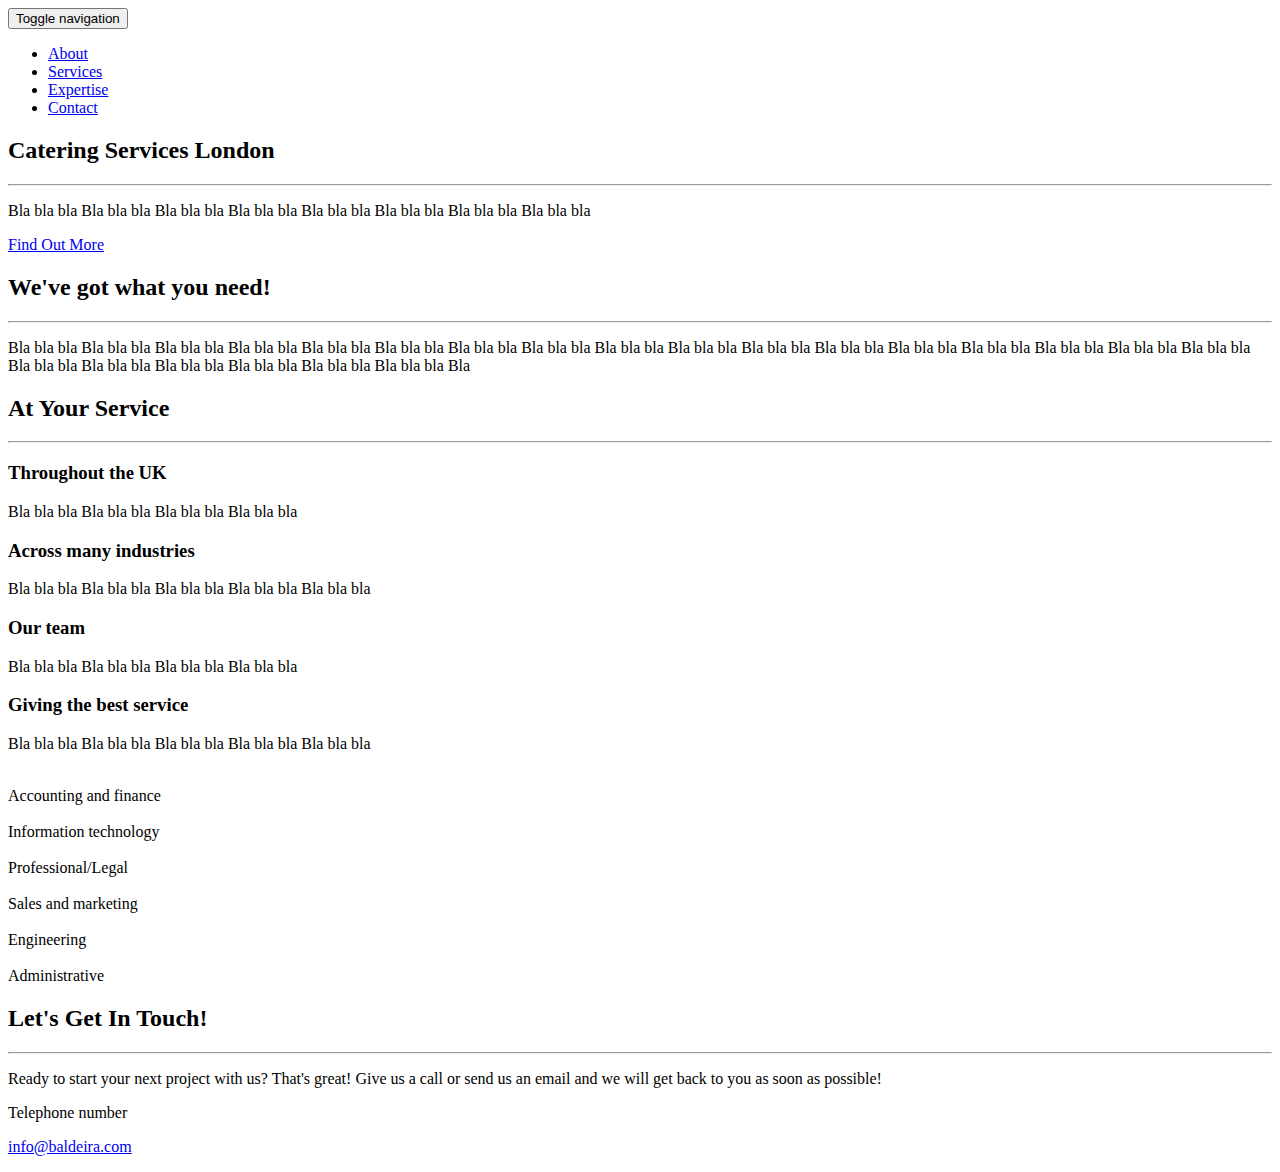
==== index.html @ 36721ba1 "Initial commit" ====
<!DOCTYPE html>
<html lang="en">

<head>

    <meta charset="utf-8">
    <meta http-equiv="X-UA-Compatible" content="IE=edge">
    <meta name="viewport" content="width=device-width, initial-scale=1">
    <meta name="description" content="">
    <meta name="author" content="">

    <title>@Website design unit - College of Central London</title>

        <!-- Bootstrap Core CSS -->
        <link rel="stylesheet" href="css/bootstrap.min.css" type="text/css">
        <!-- Custom Fonts -->
        <link href="http://fonts.googleapis.com/css?family=Open+Sans:300italic,400italic,600italic,700italic,800italic,400,300,600,700,800" rel="stylesheet" type="text/css">
        <link href="http://fonts.googleapis.com/css?family=Merriweather:400,300,300italic,400italic,700,700italic,900,900italic" rel="stylesheet" type="text/css">
        <link href="https://fonts.googleapis.com/css?family=Roboto" rel="stylesheet" type="text/css">
        <link rel="stylesheet" href="font-awesome/css/font-awesome.min.css" type="text/css">
        <!-- Plugin CSS -->
        <link rel="stylesheet" href="css/animate.min.css" type="text/css">
        <!-- Custom CSS -->
        <link rel="stylesheet" href="css/creative.css" type="text/css">
        <!-- HTML5 Shim and Respond.js IE8 support of HTML5 elements and media
        queries -->
        <!-- WARNING: Respond.js doesn't work if you view the page via file://
        -->
        <!--[if lt IE 9]>
            <script src="https://oss.maxcdn.com/libs/html5shiv/3.7.0/html5shiv.js"></script>
            <script src="https://oss.maxcdn.com/libs/respond.js/1.4.2/respond.min.js"></script>
        <![endif]-->
    </head><body id="page-top">
        <nav id="mainNav" class="navbar navbar-default navbar-fixed-top">
            <div class="container-fluid ">
                <!-- Brand and toggle get grouped for better mobile display -->
                <div class="navbar-header ">
                    <button type="button" class="navbar-toggle collapsed" data-toggle="collapse" data-target="#bs-example-navbar-collapse-1">
                        <span class="sr-only">Toggle navigation</span>
                        <span class="icon-bar"></span>
                        <span class="icon-bar"></span>
                        <span class="icon-bar"></span>
                    </button>
                    <a class="navbar-brand page-scroll " href="#page-top"> </a>
                </div>
                <!-- Collect the nav links, forms, and other content for toggling -->
                <div class="collapse navbar-collapse" id="bs-example-navbar-collapse-1">
                    <ul class="nav navbar-nav navbar-right">
                        <li>
                            <a class="page-scroll" href="#about">About</a>
                        </li>
                        <li>
                            <a class="page-scroll" href="#services">Services</a>
                        </li>
                        <li>
                            <a class="page-scroll" href="#portfolio">Expertise</a>
                        </li>
                        <li>
                            <a class="page-scroll" href="#contact">Contact</a>
                        </li>
                    </ul>
                </div>
                <!-- /.navbar-collapse -->
            </div>
            <!-- /.container-fluid -->
        </nav>
        <header>
            <!-- <div class="overlay"></div> -->
            <div class="header-content ">
                <div class="header-content-inner ">
                    <h2>Catering Services London</h2>
                    <hr>
                    <p>Bla bla bla Bla bla bla Bla bla bla Bla bla bla Bla bla bla Bla bla bla
                        Bla bla bla Bla bla bla</p>
                    <a href="#about" class="btn btn-primary btn-xl page-scroll">Find Out More</a>
                </div>
            </div>
        </header>
        <section class="bg-primary" id="about">
            <div class="container">
                <div class="row">
                    <div class="col-lg-8 col-lg-offset-2 text-center">
                        <h2 class="section-heading">We've got what you need!</h2>
                        <hr class="light">
                        <p class="text-faded">Bla bla bla Bla bla bla Bla bla bla Bla bla bla Bla bla bla Bla bla bla
                            Bla bla bla Bla bla bla Bla bla bla Bla bla bla Bla bla bla Bla bla bla
                            Bla bla bla Bla bla bla Bla bla bla Bla bla bla Bla bla bla Bla bla bla
                            Bla bla bla Bla bla bla Bla bla bla Bla bla bla Bla bla bla Bla</p>
                        <!--
                        <a href="#" class="btn btn-default btn-xl">Get Started!</a> -->
                    </div>
                </div>
            </div>
        </section>
        <section id="services">
            <div class="container">
                <div class="row">
                    <div class="col-lg-12 text-center">
                        <h2 class="section-heading">At Your Service</h2>
                        <hr class="primary">
                    </div>
                </div>
            </div>
            <div class="container">
                <div class="row">
                    <div class="col-lg-3 col-md-6 text-center">
                        <div class="service-box">
                            <i class="fa fa-4x fa-globe wow bounceIn text-primary"></i>
                            <h3>Throughout the UK</h3>
                            <p class="text-muted">Bla bla bla Bla bla bla Bla bla bla Bla bla bla</p>
                        </div>
                    </div>
                    <div class="col-lg-3 col-md-6 text-center">
                        <div class="service-box">
                            <i class="fa fa-4x fa-line-chart wow bounceIn text-primary" data-wow-delay=".1s"></i>
                            <h3>Across many industries</h3>
                            <p class="text-muted">Bla bla bla Bla bla bla Bla bla bla Bla bla bla Bla bla bla</p>
                        </div>
                    </div>
                    <div class="col-lg-3 col-md-6 text-center">
                        <div class="service-box">
                            <i class="fa fa-4x fa-newspaper-o wow bounceIn text-primary" data-wow-delay=".2s"></i>
                            <h3>Our team</h3>
                            <p class="text-muted">Bla bla bla Bla bla bla Bla bla bla Bla bla bla</p>
                        </div>
                    </div>
                    <div class="col-lg-3 col-md-6 text-center">
                        <div class="service-box">
                            <i class="fa fa-4x fa-group wow bounceIn text-primary" data-wow-delay=".3s"></i>
                            <h3>Giving the best service</h3>
                            <p class="text-muted">Bla bla bla Bla bla bla Bla bla bla Bla bla bla Bla bla bla</p>
                        </div>
                    </div>
                </div>
            </div>
        </section>
        <section class="no-padding" id="portfolio">
            <div class="container-fluid">
                <div class="row no-gutter">
                    <div class="col-lg-4 col-sm-6">
                        <a class="portfolio-box">
                        <img src="img/portfolio/1.jpg" class="img-responsive" alt="">
                        <div class="portfolio-box-caption">
                            <div class="portfolio-box-caption-content">
                                <div class="project-name">
                                    Accounting and finance
                                </div>
                            </div>
                        </div>
                    </a>
                    </div>
                    <div class="col-lg-4 col-sm-6">
                        <a class="portfolio-box">
                        <img src="img/portfolio/2.jpg" class="img-responsive" alt="">
                        <div class="portfolio-box-caption">
                            <div class="portfolio-box-caption-content">
                                <!-- <div class="project-category text-faded">
                                    Category
                                </div> -->
                                <div class="project-name">
                                    Information technology
                                </div>
                            </div>
                        </div>
                    </a>
                    </div>
                    <div class="col-lg-4 col-sm-6">
                        <a class="portfolio-box">
                        <img src="img/portfolio/3.jpg" class="img-responsive" alt="">
                        <div class="portfolio-box-caption">
                            <div class="portfolio-box-caption-content">
                                <!-- <div class="project-category text-faded">
                                    Category
                                </div> -->
                                <div class="project-name">
                                    Professional/Legal
                                </div>
                            </div>
                        </div>
                    </a>
                    </div>
                    <div class="col-lg-4 col-sm-6">
                        <a class="portfolio-box">
                        <img src="img/portfolio/4.jpg" class="img-responsive" alt="">
                        <div class="portfolio-box-caption">
                            <div class="portfolio-box-caption-content">
                                <!-- <div class="project-category text-faded">
                                    Category
                                </div> -->
                                <div class="project-name">
                                    Sales and marketing
                                </div>
                            </div>
                        </div>
                    </a>
                    </div>
                    <div class="col-lg-4 col-sm-6">
                        <a class="portfolio-box">
                        <img src="img/portfolio/5.jpg" class="img-responsive" alt="">
                        <div class="portfolio-box-caption">
                            <div class="portfolio-box-caption-content">
                                <!-- <div class="project-category text-faded">
                                    Category
                                </div> -->
                                <div class="project-name">
                                    Engineering
                                </div>
                            </div>
                        </div>
                    </a>
                    </div>
                    <div class="col-lg-4 col-sm-6">
                        <a class="portfolio-box">
                        <img src="img/portfolio/6.jpg" class="img-responsive" alt="">
                        <div class="portfolio-box-caption">
                            <div class="portfolio-box-caption-content">
                                <!-- <div class="project-category text-faded">
                                    Category
                                </div> -->
                                <div class="project-name">
                                    Administrative
                                </div>
                            </div>
                        </div>
                    </a>
                    </div>
                </div>
            </div>
        </section>
        <section id="contact">
            <div class="container">
                <div class="row">
                    <div class="col-lg-8 col-lg-offset-2 text-center">
                        <h2 class="section-heading">Let's Get In Touch!</h2>
                        <hr class="primary">
                        <p>Ready to start your next project with us? That's great! Give us a call
                            or send us an email and we will get back to you as soon as possible!</p>
                    </div>
                    <div class="col-lg-4 col-lg-offset-2 text-center">
                        <i class="fa fa-phone fa-3x wow bounceIn"></i>
                        <p>Telephone number</p>
                    </div>
                    <div class="col-lg-4 text-center">
                        <i class="fa fa-envelope-o fa-3x wow bounceIn" data-wow-delay=".1s"></i>
                        <p>
                            <a href="mailto:your-email@your-domain.com">info@baldeira.com</a>
                        </p>
                    </div>
                </div>
            </div>
        </section><div class="section"> <div class="container"> <div class="row text-center"> <div class="col-xs-3 text-center"> <a><i class="fa fa-5x fa-fw fa-instagram"></i></a> </div><div class="col-xs-3"> <a><i class="fa fa-5x fa-fw fa-twitter"></i></a> </div><div class="col-xs-3"> <a><i class="fa fa-5x fa-fw fa-facebook"></i></a> </div><div class="col-xs-3 text-center"> <a><i class="fa fa-5x fa-fw fa-github"></i></a> </div></div></div></div>
        <!-- jQuery -->
        <script src="js/jquery.js"></script>
        <!-- Bootstrap Core JavaScript -->
        <script src="js/bootstrap.min.js"></script>
        <!-- Plugin JavaScript -->
        <script src="js/jquery.easing.min.js"></script>
        <script src="js/jquery.fittext.js"></script>
        <script src="js/wow.min.js"></script>
        <!-- Custom Theme JavaScript -->
        <script src="js/creative.js"></script>


</body></html>
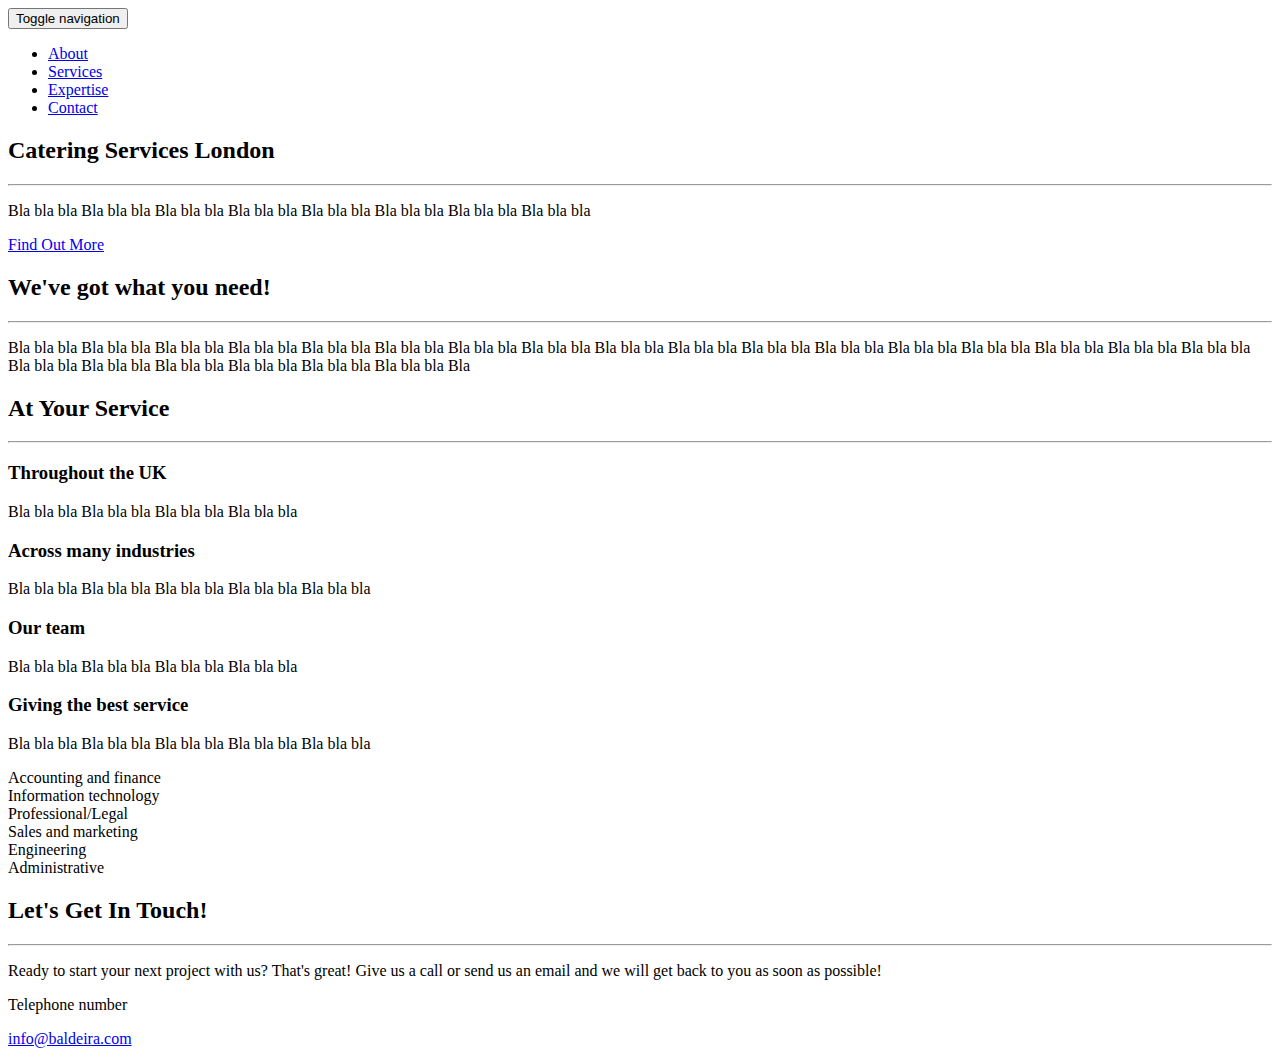
==== commit 504be941: "Initial commit" ====
--- a/index.html
+++ b/index.html
@@ -1,16 +1,10 @@
-<!DOCTYPE html>
-<html lang="en">
-
-<head>
-
-    <meta charset="utf-8">
-    <meta http-equiv="X-UA-Compatible" content="IE=edge">
-    <meta name="viewport" content="width=device-width, initial-scale=1">
-    <meta name="description" content="">
-    <meta name="author" content="">
-
-    <title>@Website design unit - College of Central London</title>
-
+<html><head>
+        <meta charset="utf-8">
+        <meta http-equiv="X-UA-Compatible" content="IE=edge">
+        <meta name="viewport" content="width=device-width, initial-scale=1">
+        <meta name="description" content="">
+        <meta name="author" content="">
+        <title></title>
         <!-- Bootstrap Core CSS -->
         <link rel="stylesheet" href="css/bootstrap.min.css" type="text/css">
         <!-- Custom Fonts -->
@@ -41,7 +35,7 @@
                         <span class="icon-bar"></span>
                         <span class="icon-bar"></span>
                     </button>
-                    <a class="navbar-brand page-scroll " href="#page-top"> </a>
+                    <a class="navbar-brand page-scroll " href="#@Unit 14 Website Design / College of Central London"> </a>
                 </div>
                 <!-- Collect the nav links, forms, and other content for toggling -->
                 <div class="collapse navbar-collapse" id="bs-example-navbar-collapse-1">
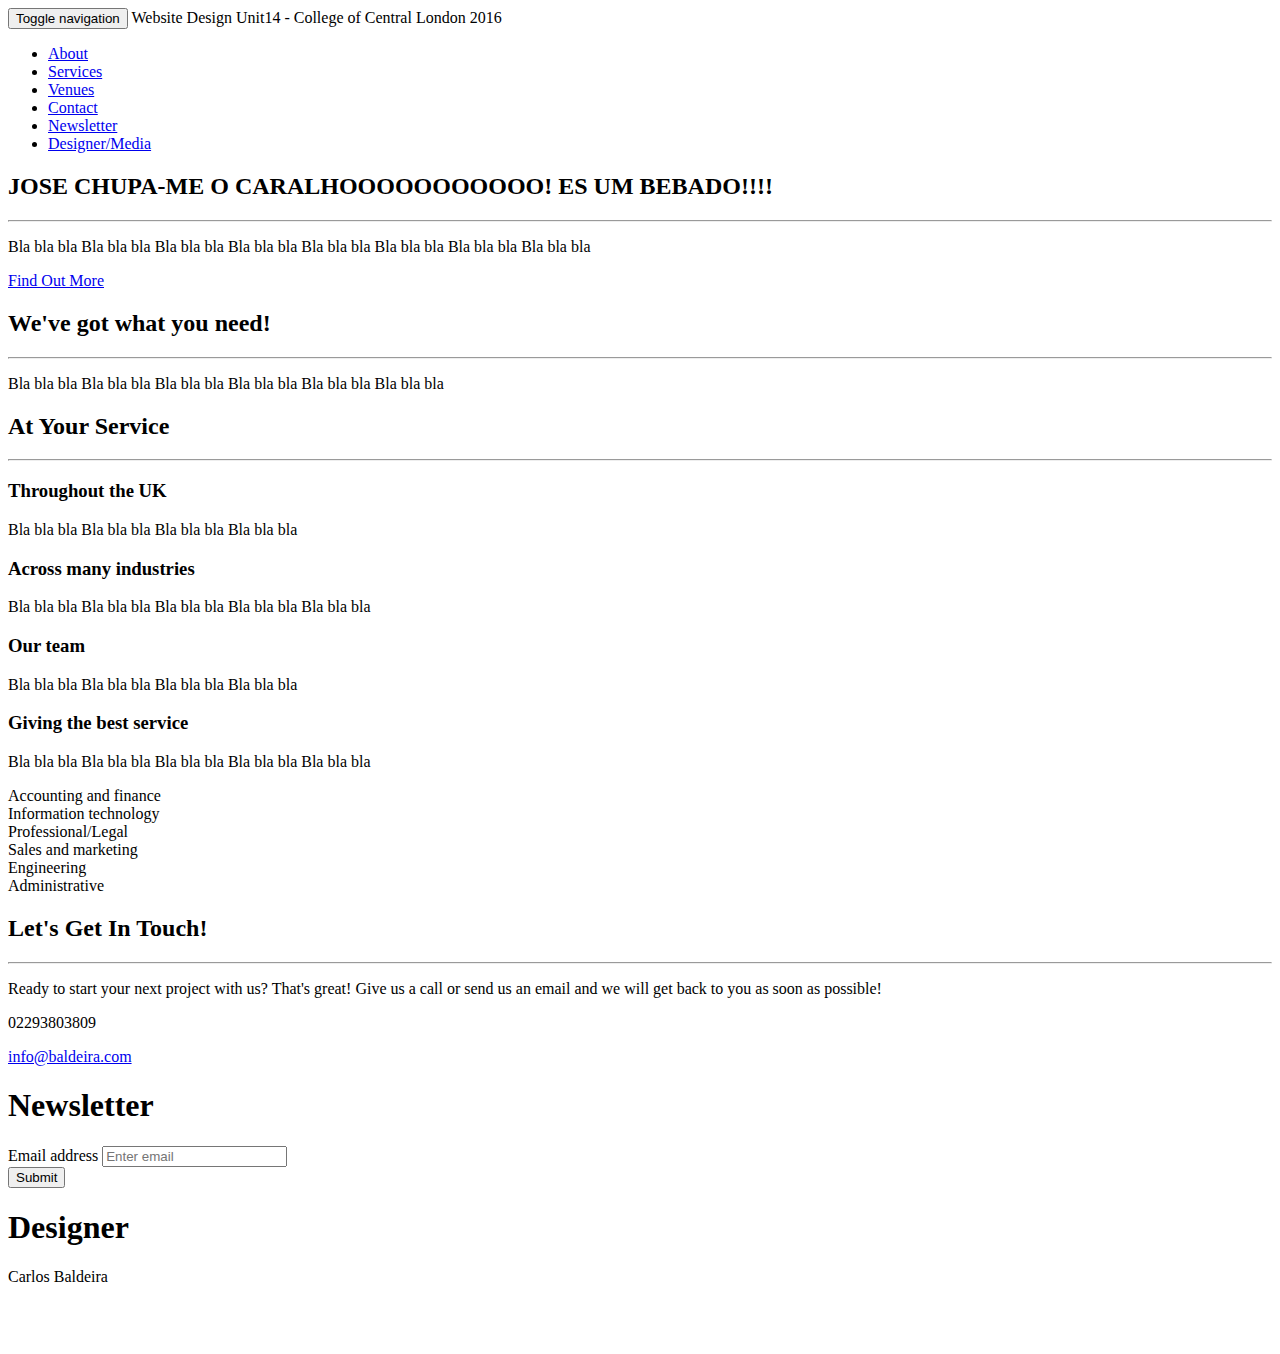
==== commit 3e84d36b: "Initial commit" ====
--- a/index.html
+++ b/index.html
@@ -35,7 +35,7 @@
                         <span class="icon-bar"></span>
                         <span class="icon-bar"></span>
                     </button>
-                    <a class="navbar-brand page-scroll " href="#@Unit 14 Website Design / College of Central London"> </a>
+                    <a class="navbar-brand" contenteditable="true"><span>Website Design Unit14 - College of Central London 2016</span></a>
                 </div>
                 <!-- Collect the nav links, forms, and other content for toggling -->
                 <div class="collapse navbar-collapse" id="bs-example-navbar-collapse-1">
@@ -47,10 +47,16 @@
                             <a class="page-scroll" href="#services">Services</a>
                         </li>
                         <li>
-                            <a class="page-scroll" href="#portfolio">Expertise</a>
+                            <a class="page-scroll" href="#portfolio">Venues</a>
                         </li>
                         <li>
                             <a class="page-scroll" href="#contact">Contact</a>
+                        </li>
+                        <li>
+                            <a class="page-scroll" href="#newsletter">Newsletter</a>
+                        </li>
+                        <li>
+                            <a class="page-scroll" href="#designer">Designer/Media</a>
                         </li>
                     </ul>
                 </div>
@@ -62,7 +68,7 @@
             <!-- <div class="overlay"></div> -->
             <div class="header-content ">
                 <div class="header-content-inner ">
-                    <h2>Catering Services London</h2>
+                    <h2>JOSE CHUPA-ME O CARALHOOOOOOOOOOO! ES UM BEBADO!!!!</h2>
                     <hr>
                     <p>Bla bla bla Bla bla bla Bla bla bla Bla bla bla Bla bla bla Bla bla bla
                         Bla bla bla Bla bla bla</p>
@@ -77,9 +83,7 @@
                         <h2 class="section-heading">We've got what you need!</h2>
                         <hr class="light">
                         <p class="text-faded">Bla bla bla Bla bla bla Bla bla bla Bla bla bla Bla bla bla Bla bla bla
-                            Bla bla bla Bla bla bla Bla bla bla Bla bla bla Bla bla bla Bla bla bla
-                            Bla bla bla Bla bla bla Bla bla bla Bla bla bla Bla bla bla Bla bla bla
-                            Bla bla bla Bla bla bla Bla bla bla Bla bla bla Bla bla bla Bla</p>
+                            </p>
                         <!--
                         <a href="#" class="btn btn-default btn-xl">Get Started!</a> -->
                     </div>
@@ -232,7 +236,7 @@
                     </div>
                     <div class="col-lg-4 col-lg-offset-2 text-center">
                         <i class="fa fa-phone fa-3x wow bounceIn"></i>
-                        <p>Telephone number</p>
+                        <p>02293803809</p>
                     </div>
                     <div class="col-lg-4 text-center">
                         <i class="fa fa-envelope-o fa-3x wow bounceIn" data-wow-delay=".1s"></i>
@@ -241,8 +245,65 @@
                         </p>
                     </div>
                 </div>
-            </div>
-        </section><div class="section"> <div class="container"> <div class="row text-center"> <div class="col-xs-3 text-center"> <a><i class="fa fa-5x fa-fw fa-instagram"></i></a> </div><div class="col-xs-3"> <a><i class="fa fa-5x fa-fw fa-twitter"></i></a> </div><div class="col-xs-3"> <a><i class="fa fa-5x fa-fw fa-facebook"></i></a> </div><div class="col-xs-3 text-center"> <a><i class="fa fa-5x fa-fw fa-github"></i></a> </div></div></div></div>
+              </div>
+            </div>
+          </div>
+        </div>
+      </section>
+      <section id="newsletter">
+          <div class="newsletter">
+              <div class="row">
+  <div class="section text-left">
+    <div class="container">
+      <div class="row">
+        <div class="col-md-12">
+          <h1 class="text-center">Newsletter&nbsp;</h1>
+          <form role="form">
+            <div class="form-group">
+              <label class="control-label" for="exampleInputEmail1">Email address</label>
+              <input class="form-control" id="exampleInputEmail1"
+              placeholder="Enter email" type="email">
+            </div>
+            <button type="submit" class="btn btn-danger btn-sm">Submit</button>
+          </form>
+          <footer class="section section-danger text-center">
+          </section>
+          <section id="designer">
+              <div class="designer">
+                  <div class="row">
+      <div class="section text-left">
+      <div class="container">
+        <div class="row">
+          <div class="col-sm-6">
+            <h1>Designer</h1>
+            <p class="lead">Carlos Baldeira&nbsp;</p>
+          </div>
+          <div class="col-sm-6">
+            <p class="text-info text-right">
+              <br>
+              <br>
+            </p>
+            <div class="row">
+              <div class="col-md-12 hidden-lg hidden-md hidden-sm text-left">
+                <a href="#"><i class="fa fa-3x fa-fw fa-instagram text-inverse"></i></a>
+                <a href="#"><i class="fa fa-3x fa-fw fa-facebook text-inverse"></i></a>
+                <a href="#"><i class="fa fa-3x fa-fw fa-cc-paypal text-inverse"></i></a>
+                <a href="#"><i class="fa fa-3x fa-fw fa-twitter text-inverse"></i></a>
+              </div>
+            </div>
+            <div class="row">
+              <div class="col-md-12 hidden-xs text-right">
+                <a href="https://www.instagram.com"><i class="fa fa-3x fa-fw fa-instagram text-inverse"></i></a>
+                <a href="https://www.facebook.com"><i class="fa fa-3x fa-fw fa-facebook text-inverse"></i></a>
+                <a href="https://www.paypal.com"><i class="fa fa-3x fa-fw fa-cc-paypal text-inverse"></i></a>
+                <a href="https://www.twitter.com"><i class="fa fa-3x fa-fw fa-twitter text-inverse"></i></a>
+              </div>
+            </div>
+          </div>
+        </div>
+      </div>
+    </footer>
+            </div>
         <!-- jQuery -->
         <script src="js/jquery.js"></script>
         <!-- Bootstrap Core JavaScript -->
@@ -254,5 +315,4 @@
         <!-- Custom Theme JavaScript -->
         <script src="js/creative.js"></script>
 
-
 </body></html>
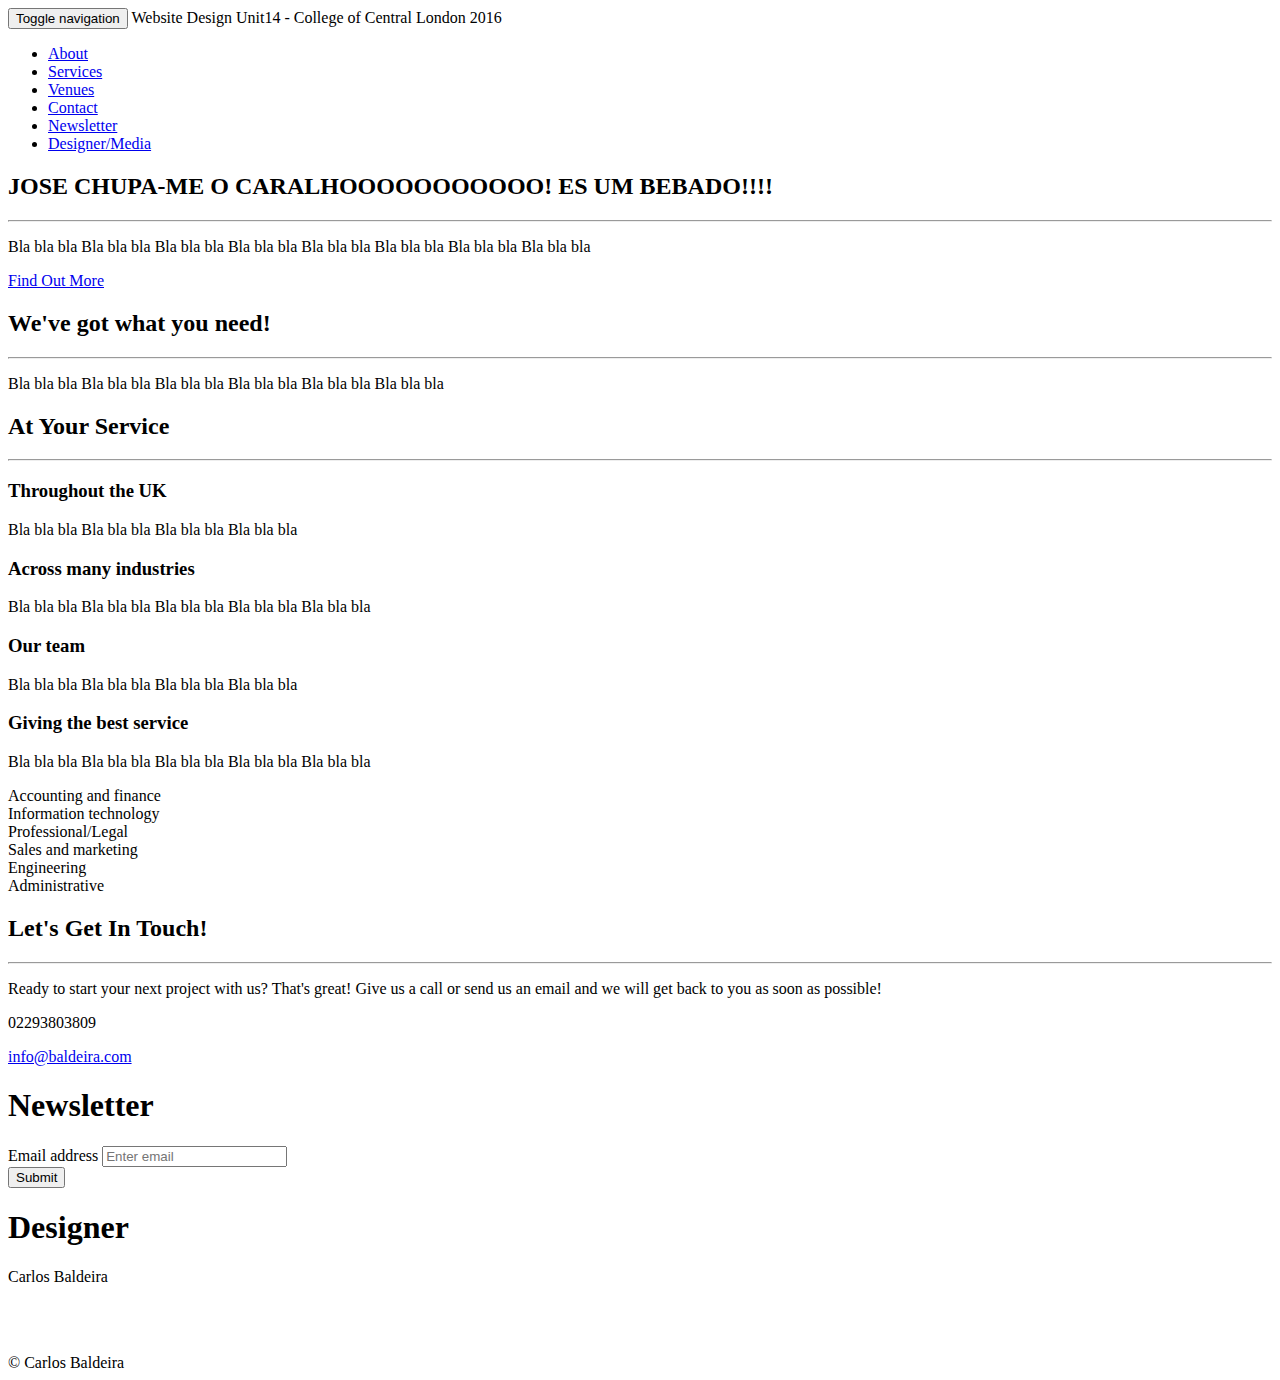
==== commit 4069414f: "Initial commit" ====
--- a/index.html
+++ b/index.html
@@ -302,7 +302,10 @@
           </div>
         </div>
       </div>
-    </footer>
+      <div class="row">
+<div class="section text-center">
+    <footer>&copy; Carlos Baldeira </footer>
+
             </div>
         <!-- jQuery -->
         <script src="js/jquery.js"></script>
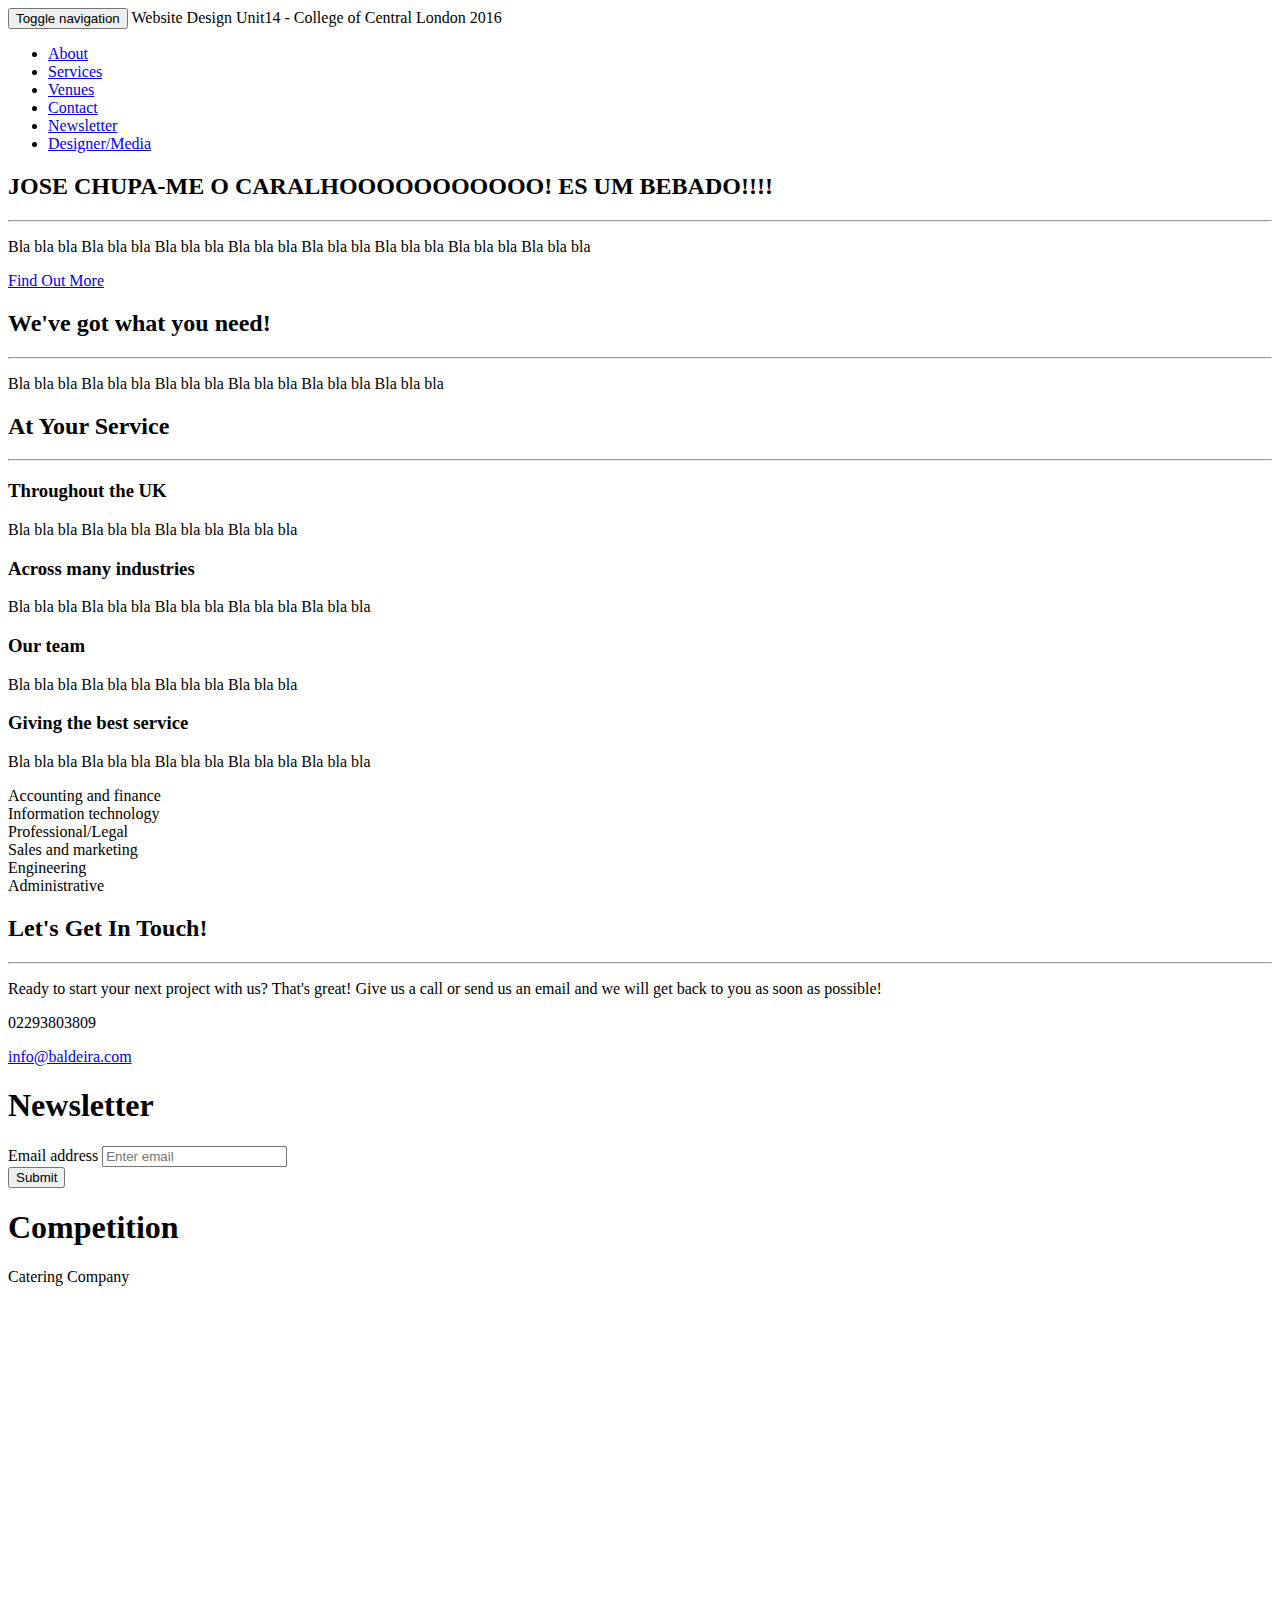
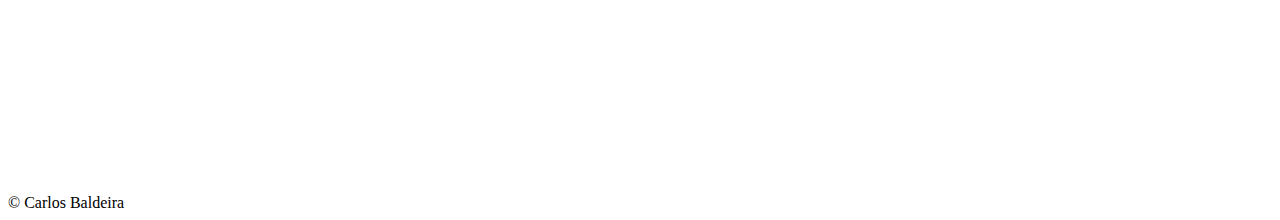
==== commit de94b216: "Initial commit" ====
--- a/index.html
+++ b/index.html
@@ -275,8 +275,8 @@
       <div class="container">
         <div class="row">
           <div class="col-sm-6">
-            <h1>Designer</h1>
-            <p class="lead">Carlos Baldeira&nbsp;</p>
+            <h1>Competition</h1>
+            <p class="lead">Catering Company&nbsp;</p>
           </div>
           <div class="col-sm-6">
             <p class="text-info text-right">
@@ -301,11 +301,13 @@
             </div>
           </div>
         </div>
+        <div class="col-md-6 text-center">
+           <script src='https://maps.googleapis.com/maps/api/js?v=3.exp'></script><div style='overflow:hidden;height:440px;width:700px;'><div id='gmap_canvas' style='height:440px;width:500px;'></div><div><small><a href="http://embedgooglemaps.com">									embed google maps							</a></small></div><div><small><a href="http://www.proxysitereviews.com/instantproxies">instantproxies</a></small></div><style>#gmap_canvas img{max-width:none!important;background:none!important}</style></div><script type='text/javascript'>function init_map(){var myOptions = {zoom:10,center:new google.maps.LatLng(51.5073509,-0.12775829999998223),mapTypeId: google.maps.MapTypeId.ROADMAP};map = new google.maps.Map(document.getElementById('gmap_canvas'), myOptions);marker = new google.maps.Marker({map: map,position: new google.maps.LatLng(51.5073509,-0.12775829999998223)});infowindow = new google.maps.InfoWindow({content:'<strong>Title</strong><br>London, United Kingdom<br>'});google.maps.event.addListener(marker, 'click', function(){infowindow.open(map,marker);});infowindow.open(map,marker);}google.maps.event.addDomListener(window, 'load', init_map);</script>
+         </div>
       </div>
       <div class="row">
 <div class="section text-center">
     <footer>&copy; Carlos Baldeira </footer>
-
             </div>
         <!-- jQuery -->
         <script src="js/jquery.js"></script>
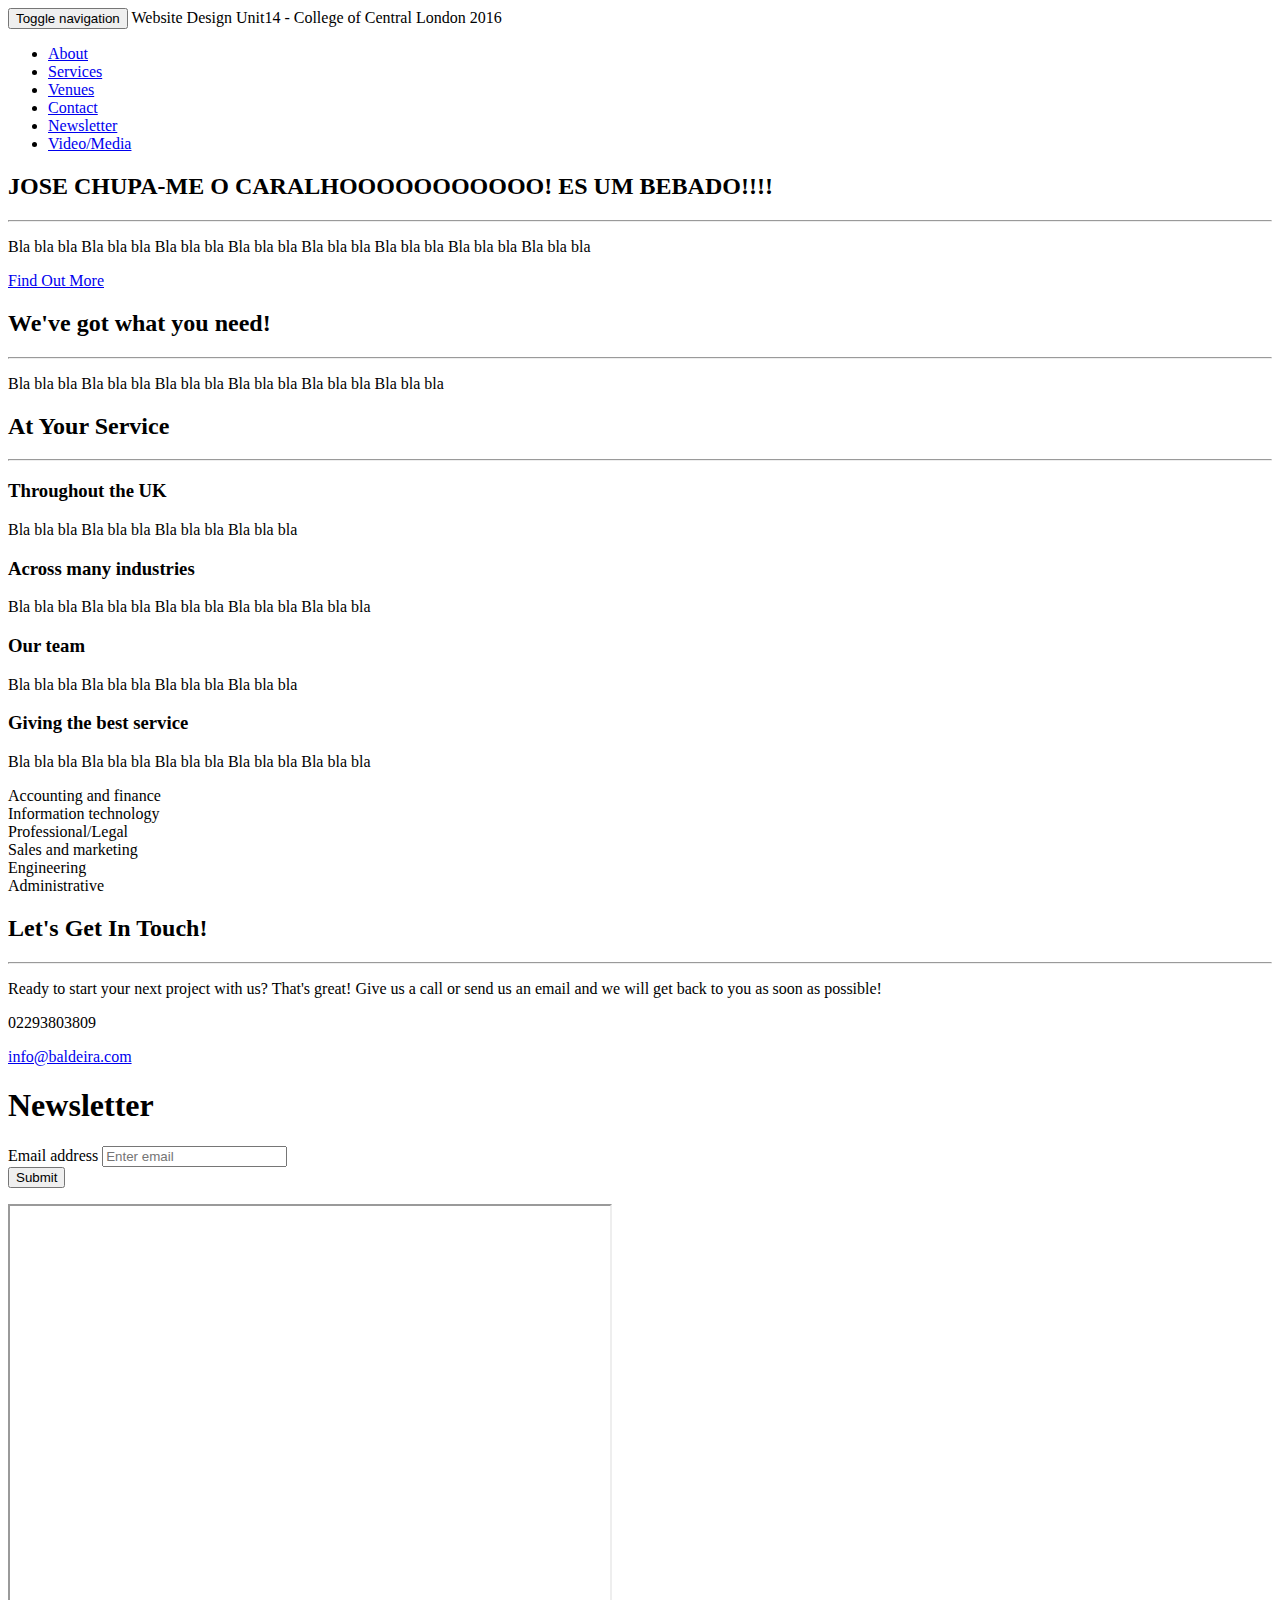
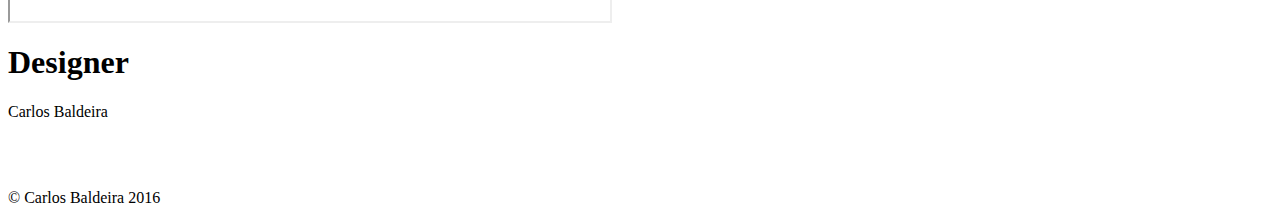
==== commit 72601fde: "Initial commit" ====
--- a/index.html
+++ b/index.html
@@ -56,7 +56,7 @@
                             <a class="page-scroll" href="#newsletter">Newsletter</a>
                         </li>
                         <li>
-                            <a class="page-scroll" href="#designer">Designer/Media</a>
+                            <a class="page-scroll" href="#designer">Video/Media</a>
                         </li>
                     </ul>
                 </div>
@@ -268,6 +268,10 @@
           </form>
           <footer class="section section-danger text-center">
           </section>
+          <div class="section text-center">
+          <iframe width="600px" height="415px"
+src="http://www.youtube.com/v/VGMkoH-BZWg&showsearch=0&rel=0&fs=1&autoplay=0&amp;ap=%2526fmt%3D18">
+</iframe>
           <section id="designer">
               <div class="designer">
                   <div class="row">
@@ -275,8 +279,8 @@
       <div class="container">
         <div class="row">
           <div class="col-sm-6">
-            <h1>Competition</h1>
-            <p class="lead">Catering Company&nbsp;</p>
+            <h1>Designer</h1>
+            <p class="lead">Carlos Baldeira&nbsp;</p>
           </div>
           <div class="col-sm-6">
             <p class="text-info text-right">
@@ -301,13 +305,10 @@
             </div>
           </div>
         </div>
-        <div class="col-md-6 text-center">
-           <script src='https://maps.googleapis.com/maps/api/js?v=3.exp'></script><div style='overflow:hidden;height:440px;width:700px;'><div id='gmap_canvas' style='height:440px;width:500px;'></div><div><small><a href="http://embedgooglemaps.com">									embed google maps							</a></small></div><div><small><a href="http://www.proxysitereviews.com/instantproxies">instantproxies</a></small></div><style>#gmap_canvas img{max-width:none!important;background:none!important}</style></div><script type='text/javascript'>function init_map(){var myOptions = {zoom:10,center:new google.maps.LatLng(51.5073509,-0.12775829999998223),mapTypeId: google.maps.MapTypeId.ROADMAP};map = new google.maps.Map(document.getElementById('gmap_canvas'), myOptions);marker = new google.maps.Marker({map: map,position: new google.maps.LatLng(51.5073509,-0.12775829999998223)});infowindow = new google.maps.InfoWindow({content:'<strong>Title</strong><br>London, United Kingdom<br>'});google.maps.event.addListener(marker, 'click', function(){infowindow.open(map,marker);});infowindow.open(map,marker);}google.maps.event.addDomListener(window, 'load', init_map);</script>
-         </div>
       </div>
       <div class="row">
 <div class="section text-center">
-    <footer>&copy; Carlos Baldeira </footer>
+    <footer>&copy; Carlos Baldeira 2016 </footer>
             </div>
         <!-- jQuery -->
         <script src="js/jquery.js"></script>
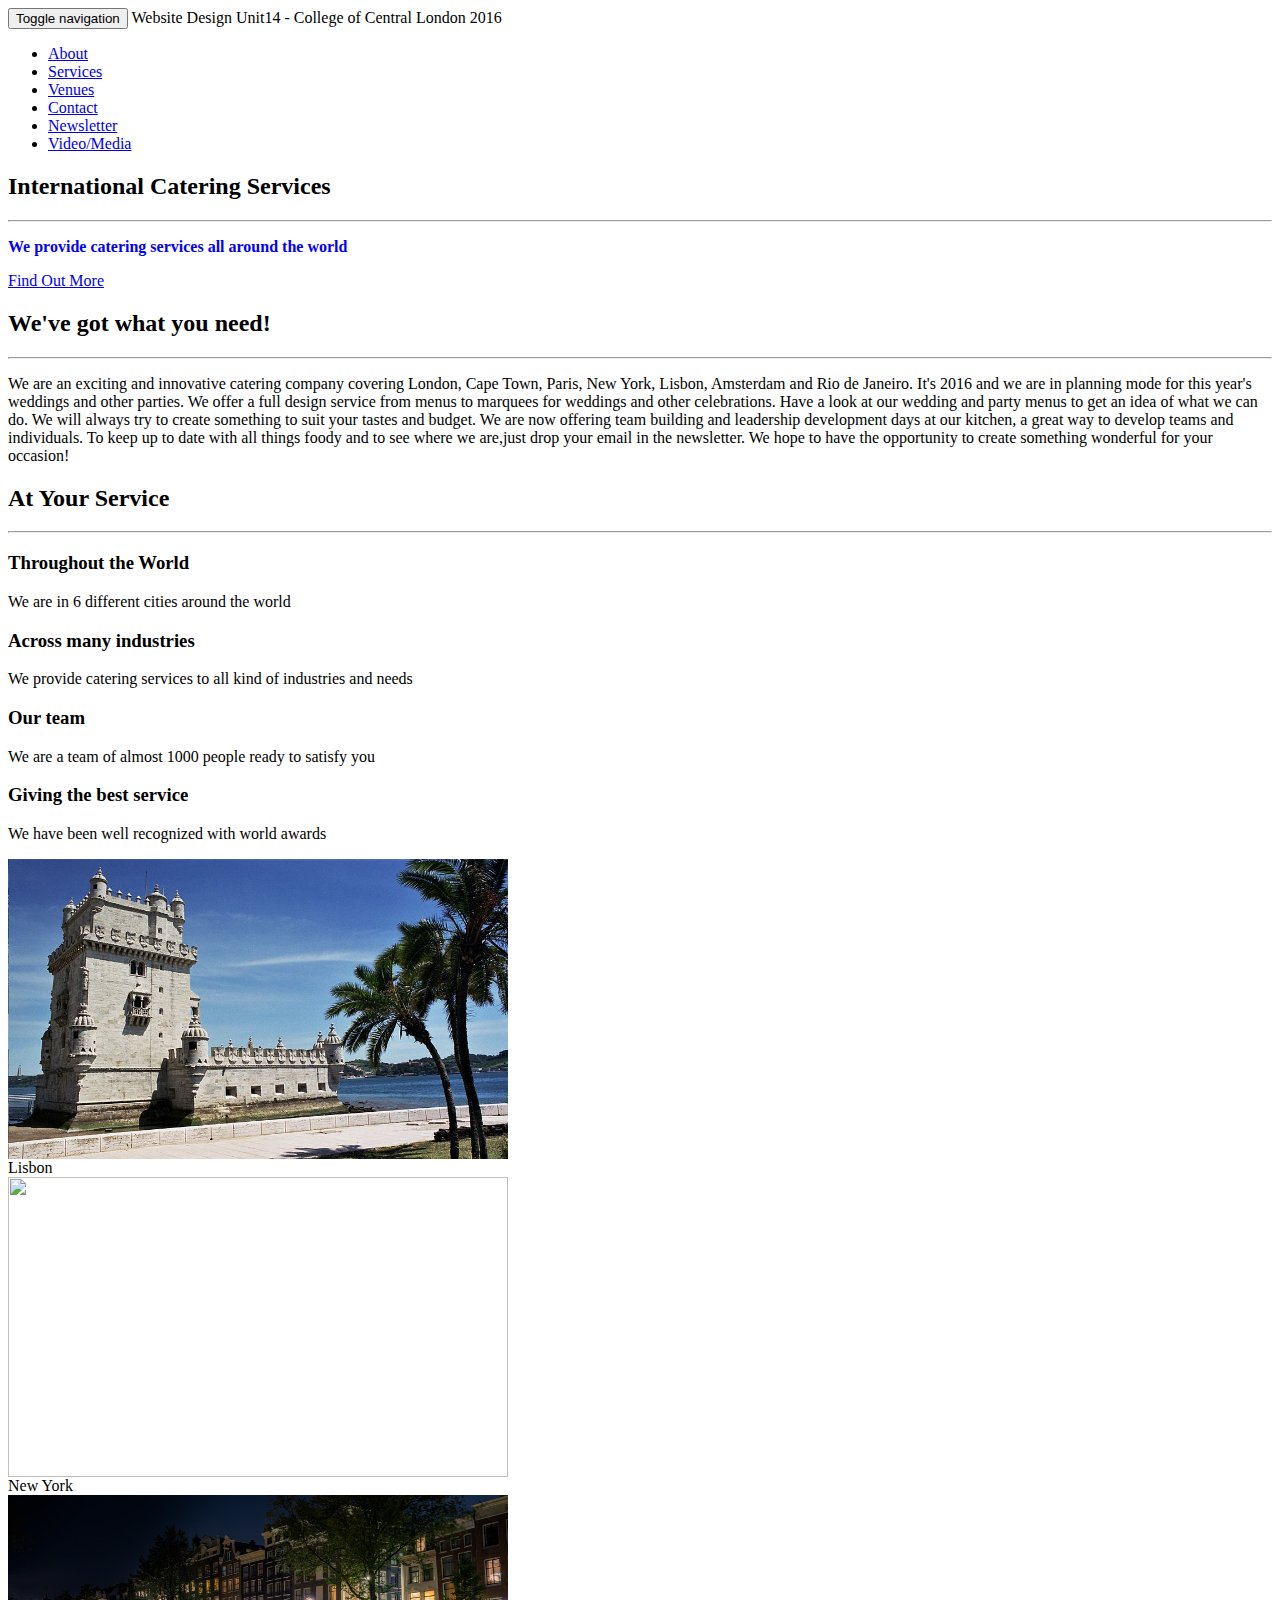
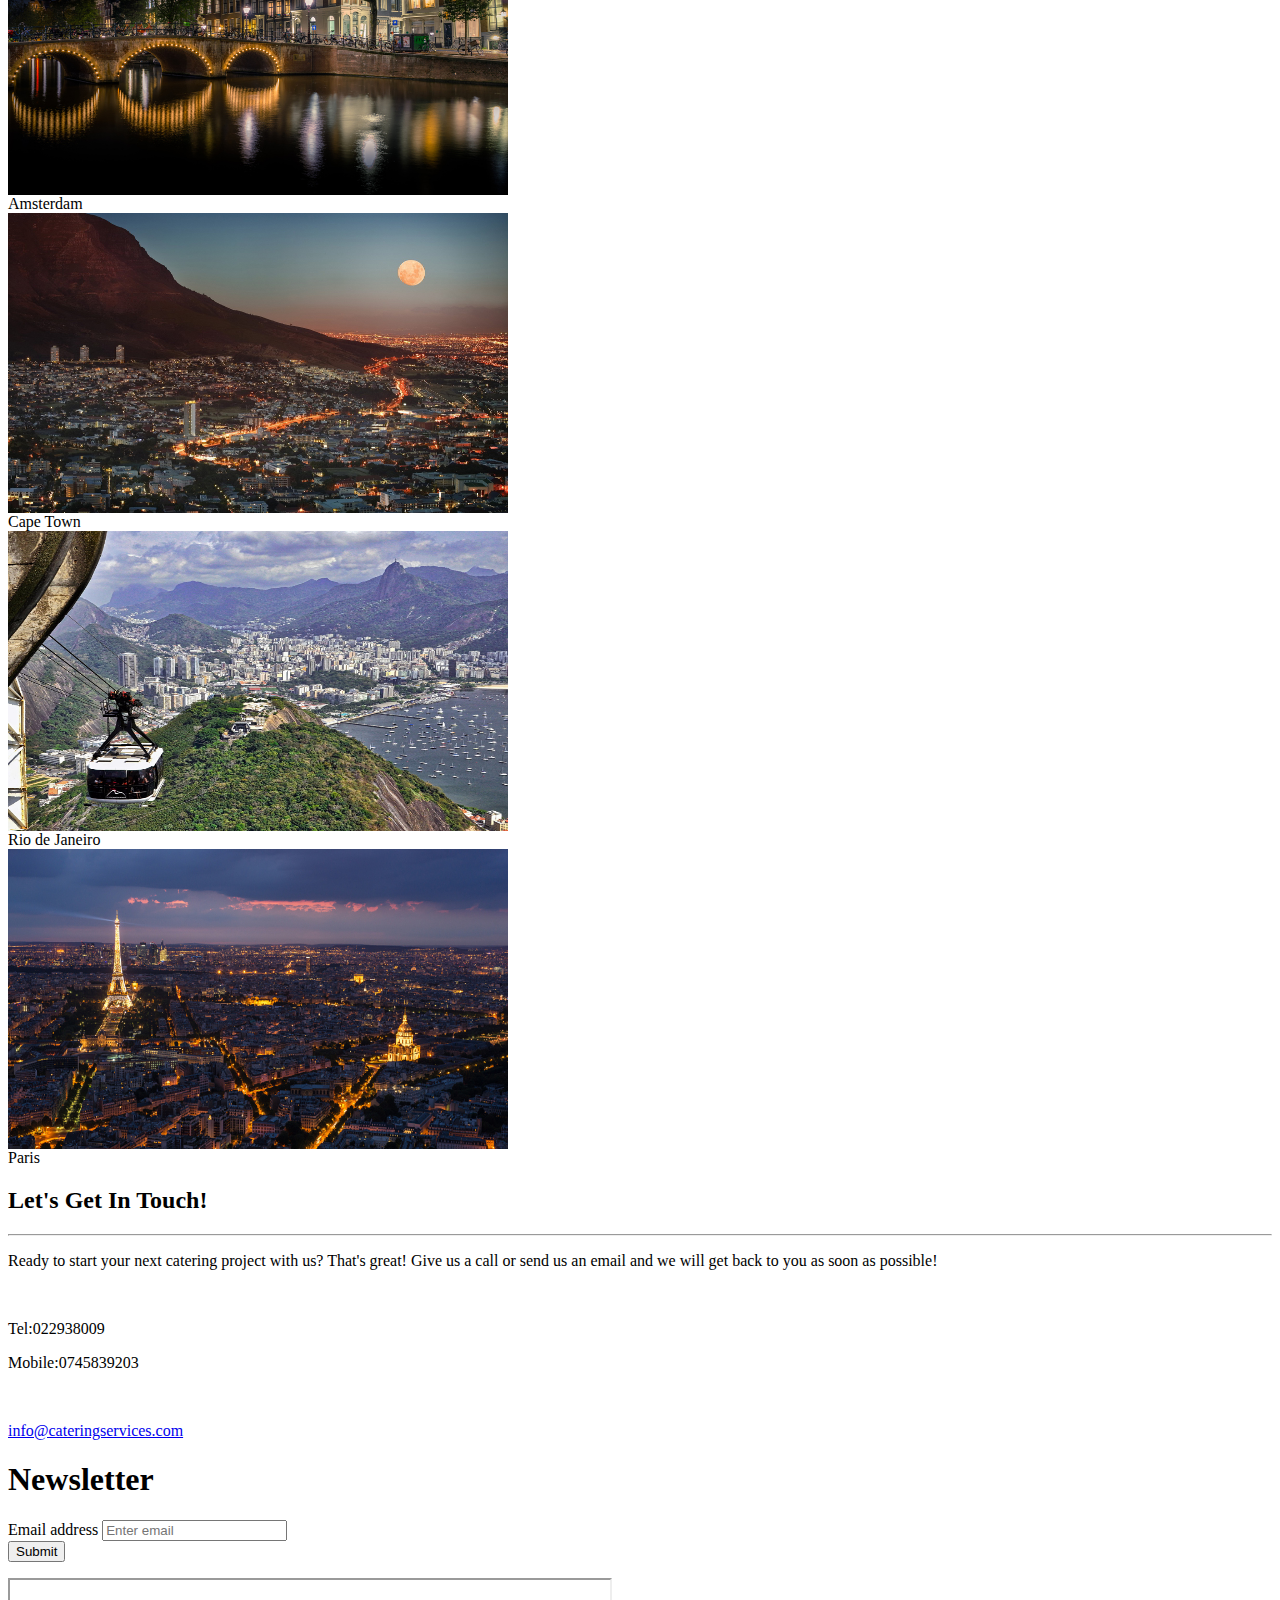
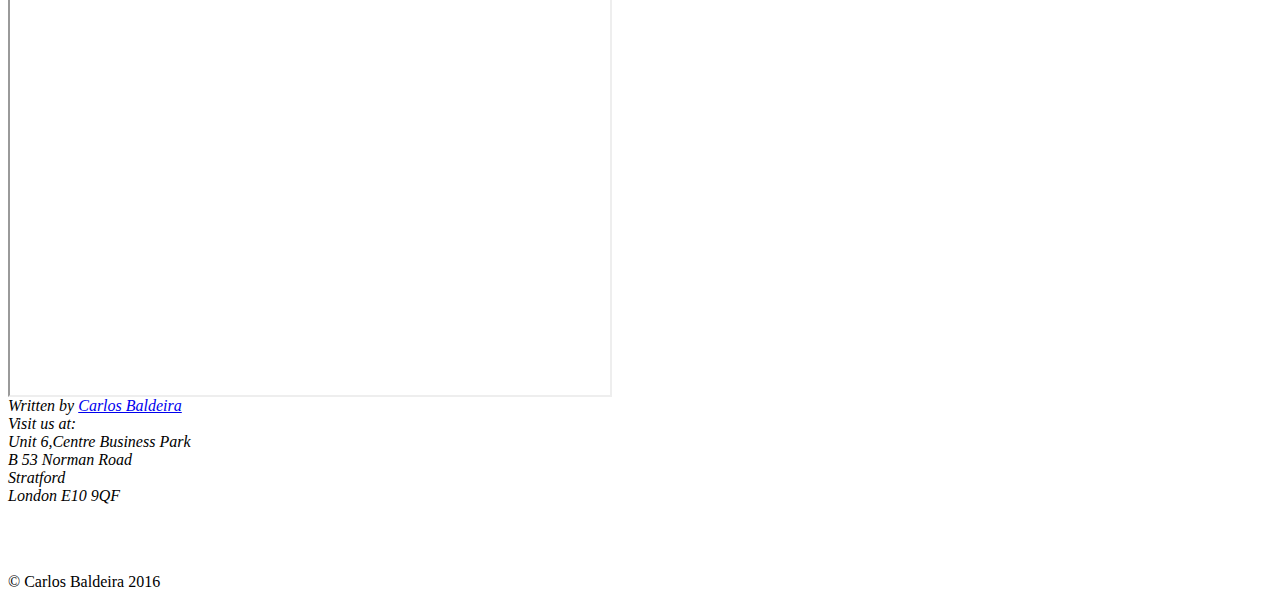
==== commit 2e9f1903: "Initial commit" ====
--- a/index.html
+++ b/index.html
@@ -68,10 +68,10 @@
             <!-- <div class="overlay"></div> -->
             <div class="header-content ">
                 <div class="header-content-inner ">
-                    <h2>JOSE CHUPA-ME O CARALHOOOOOOOOOOO! ES UM BEBADO!!!!</h2>
+                  <h2><strong>International Catering Services</strong></h2>
                     <hr>
-                    <p>Bla bla bla Bla bla bla Bla bla bla Bla bla bla Bla bla bla Bla bla bla
-                        Bla bla bla Bla bla bla</p>
+                        <div style="color:#0000FF">
+                <p><strong>We provide catering services all around the world</strong></p>
                     <a href="#about" class="btn btn-primary btn-xl page-scroll">Find Out More</a>
                 </div>
             </div>
@@ -82,8 +82,13 @@
                     <div class="col-lg-8 col-lg-offset-2 text-center">
                         <h2 class="section-heading">We've got what you need!</h2>
                         <hr class="light">
-                        <p class="text-faded">Bla bla bla Bla bla bla Bla bla bla Bla bla bla Bla bla bla Bla bla bla
-                            </p>
+                        <p class="text-faded">We are an exciting and innovative catering company covering London, Cape Town, Paris, New York, Lisbon, Amsterdam and Rio de Janeiro.
+                                              It's 2016 and we are in planning mode for this year's weddings and other parties.
+                                              We offer a full design service from menus to marquees for weddings and other celebrations.
+                                              Have a look at our wedding and party menus to get an idea of what we can do. We will always try to create something to suit your tastes and budget.
+                                              We are now offering team building and leadership development days at our kitchen, a great way to develop teams and individuals.
+                                              To keep up to date with all things foody and to see where we are,just drop your email in the newsletter.
+                                              We hope to have the opportunity to create something wonderful for your occasion!  </p>
                         <!--
                         <a href="#" class="btn btn-default btn-xl">Get Started!</a> -->
                     </div>
@@ -104,29 +109,29 @@
                     <div class="col-lg-3 col-md-6 text-center">
                         <div class="service-box">
                             <i class="fa fa-4x fa-globe wow bounceIn text-primary"></i>
-                            <h3>Throughout the UK</h3>
-                            <p class="text-muted">Bla bla bla Bla bla bla Bla bla bla Bla bla bla</p>
+                            <h3>Throughout the World</h3>
+                            <p class="text-muted">We are in 6 different cities around the world</p>
                         </div>
                     </div>
                     <div class="col-lg-3 col-md-6 text-center">
                         <div class="service-box">
                             <i class="fa fa-4x fa-line-chart wow bounceIn text-primary" data-wow-delay=".1s"></i>
                             <h3>Across many industries</h3>
-                            <p class="text-muted">Bla bla bla Bla bla bla Bla bla bla Bla bla bla Bla bla bla</p>
+                            <p class="text-muted">We provide catering services to all kind of industries and needs</p>
                         </div>
                     </div>
                     <div class="col-lg-3 col-md-6 text-center">
                         <div class="service-box">
                             <i class="fa fa-4x fa-newspaper-o wow bounceIn text-primary" data-wow-delay=".2s"></i>
                             <h3>Our team</h3>
-                            <p class="text-muted">Bla bla bla Bla bla bla Bla bla bla Bla bla bla</p>
+                            <p class="text-muted">We are a team of almost 1000 people ready to satisfy you </p>
                         </div>
                     </div>
                     <div class="col-lg-3 col-md-6 text-center">
                         <div class="service-box">
                             <i class="fa fa-4x fa-group wow bounceIn text-primary" data-wow-delay=".3s"></i>
                             <h3>Giving the best service</h3>
-                            <p class="text-muted">Bla bla bla Bla bla bla Bla bla bla Bla bla bla Bla bla bla</p>
+                            <p class="text-muted">We have been well recognized with world awards</p>
                         </div>
                     </div>
                 </div>
@@ -137,86 +142,87 @@
                 <div class="row no-gutter">
                     <div class="col-lg-4 col-sm-6">
                         <a class="portfolio-box">
-                        <img src="img/portfolio/1.jpg" class="img-responsive" alt="">
-                        <div class="portfolio-box-caption">
-                            <div class="portfolio-box-caption-content">
-                                <div class="project-name">
-                                    Accounting and finance
-                                </div>
-                            </div>
-                        </div>
-                    </a>
-                    </div>
-                    <div class="col-lg-4 col-sm-6">
-                        <a class="portfolio-box">
-                        <img src="img/portfolio/2.jpg" class="img-responsive" alt="">
-                        <div class="portfolio-box-caption">
-                            <div class="portfolio-box-caption-content">
-                                <!-- <div class="project-category text-faded">
-                                    Category
-                                </div> -->
-                                <div class="project-name">
-                                    Information technology
-                                </div>
-                            </div>
-                        </div>
-                    </a>
-                    </div>
-                    <div class="col-lg-4 col-sm-6">
-                        <a class="portfolio-box">
-                        <img src="img/portfolio/3.jpg" class="img-responsive" alt="">
-                        <div class="portfolio-box-caption">
-                            <div class="portfolio-box-caption-content">
-                                <!-- <div class="project-category text-faded">
-                                    Category
-                                </div> -->
-                                <div class="project-name">
-                                    Professional/Legal
-                                </div>
-                            </div>
-                        </div>
-                    </a>
-                    </div>
-                    <div class="col-lg-4 col-sm-6">
-                        <a class="portfolio-box">
-                        <img src="img/portfolio/4.jpg" class="img-responsive" alt="">
-                        <div class="portfolio-box-caption">
-                            <div class="portfolio-box-caption-content">
-                                <!-- <div class="project-category text-faded">
-                                    Category
-                                </div> -->
-                                <div class="project-name">
-                                    Sales and marketing
-                                </div>
-                            </div>
-                        </div>
-                    </a>
-                    </div>
-                    <div class="col-lg-4 col-sm-6">
-                        <a class="portfolio-box">
-                        <img src="img/portfolio/5.jpg" class="img-responsive" alt="">
-                        <div class="portfolio-box-caption">
-                            <div class="portfolio-box-caption-content">
-                                <!-- <div class="project-category text-faded">
-                                    Category
-                                </div> -->
-                                <div class="project-name">
-                                    Engineering
-                                </div>
-                            </div>
-                        </div>
-                    </a>
-                    </div>
-                    <div class="col-lg-4 col-sm-6">
-                        <a class="portfolio-box">
-                        <img src="img/portfolio/6.jpg" class="img-responsive" alt="">
-                        <div class="portfolio-box-caption">
-                            <div class="portfolio-box-caption-content">
-                                <!-- <div class="project-category text-faded">
-                                    Category
-                                </div> -->
-                                <div class="project-name">
-                                    Administrative
+                        <img src="img/portfolio/Lisbon.jpg" class="img-responsive" alt="" style="width:500px;height:300px;">
+                        <div class="portfolio-box-caption">
+                            <div class="portfolio-box-caption-content">
+                                <div class="project-name">
+                                    Lisbon
+                                </div>
+                            </div>
+                        </div>
+                    </a>
+                    </div>
+                    <div class="col-lg-4 col-sm-6">
+                        <a class="portfolio-box">
+                        <img src="img/portfolio/New York.jpg" class="img-responsive" alt="" style="width:500px;height:300px;">
+                        <div class="portfolio-box-caption">
+                            <div class="portfolio-box-caption-content">
+                                <!-- <div class="project-category text-faded">
+                                    Category
+                                </div> -->
+                                <div class="project-name">
+                                    New York
+                                </div>
+                            </div>
+                        </div>
+                    </a>
+                    </div>
+                    <div class="col-lg-4 col-sm-6">
+                        <a class="portfolio-box">
+                        <img src="img/portfolio/amsterdam.jpg" class="img-responsive" alt="" style="width:500px;height:300px;">
+                        <div class="portfolio-box-caption">
+                            <div class="portfolio-box-caption-content">
+                                <!-- <div class="project-category text-faded">
+                                    Category
+                                </div> -->
+                                <div class="project-name">
+                                    Amsterdam
+                                </div>
+                            </div>
+                        </div>
+                    </a>
+                    </div>
+                    <div class="col-lg-4 col-sm-6">
+                        <a class="portfolio-box">
+                        <img src="img/portfolio/capetown.jpg" class="img-responsive" alt="" style="width:500px;height:300px;">
+                        <div class="portfolio-box-caption">
+                            <div class="portfolio-box-caption-content">
+                                <!-- <div class="project-category text-faded">
+                                    Category
+                                </div> -->
+                                <div class="project-name">
+                                    Cape Town
+                                </div>
+                            </div>
+                        </div>
+                    </a>
+                    </div>
+                    <div class="col-lg-4 col-sm-6">
+                        <a class="portfolio-box">
+                        <img src="img/portfolio/RiodeJaneiro.jpg" class="img-responsive" alt="" style="width:500px;height:300px;" >
+                        <div class="portfolio-box-caption">
+                            <div class="portfolio-box-caption-content">
+                                <!-- <div class="project-category text-faded">
+                                    Category
+                                </div> -->
+                                <div class="project-name">
+                                    Rio de Janeiro
+                                </div>
+                            </div>
+                        </div>
+                    </a>
+                    </div>
+                    <div class="col-lg-4 col-sm-6">
+                        <a class="portfolio-box">
+                        <img src="img/portfolio/paris.jpg" class="img-responsive" alt="" style="width:500px;height:300px;">
+
+                        <div class="portfolio-box-caption">
+                            <div class="portfolio-box-caption-content">
+                                <!-- <div class="project-category text-faded">
+                                    Category
+                                </div> -->
+                                <div class="project-name">
+                                    Paris
                                 </div>
                             </div>
                         </div>
@@ -229,26 +235,21 @@
             <div class="container">
                 <div class="row">
                     <div class="col-lg-8 col-lg-offset-2 text-center">
-                        <h2 class="section-heading">Let's Get In Touch!</h2>
+                        <h2 class="section-heading">Let's Get In Touch!</h3>
                         <hr class="primary">
-                        <p>Ready to start your next project with us? That's great! Give us a call
+                        <p>Ready to start your next catering project with us? That's great! Give us a call
                             or send us an email and we will get back to you as soon as possible!</p>
                     </div>
                     <div class="col-lg-4 col-lg-offset-2 text-center">
-                        <i class="fa fa-phone fa-3x wow bounceIn"></i>
-                        <p>02293803809</p>
+                        <i class="fa fa-phone fa-3x wow bounceIn"></i><br>
+                        <p>Tel:022938009</p>
+                        <p>Mobile:0745839203</p><br>
                     </div>
                     <div class="col-lg-4 text-center">
                         <i class="fa fa-envelope-o fa-3x wow bounceIn" data-wow-delay=".1s"></i>
                         <p>
-                            <a href="mailto:your-email@your-domain.com">info@baldeira.com</a>
-                        </p>
-                    </div>
-                </div>
-              </div>
-            </div>
-          </div>
-        </div>
+                            <a href="mailto:your-email@your-domain.com">info@cateringservices.com</a>
+                    </div>
       </section>
       <section id="newsletter">
           <div class="newsletter">
@@ -268,6 +269,8 @@
           </form>
           <footer class="section section-danger text-center">
           </section>
+        </p>
+</section>
           <div class="section text-center">
           <iframe width="600px" height="415px"
 src="http://www.youtube.com/v/VGMkoH-BZWg&showsearch=0&rel=0&fs=1&autoplay=0&amp;ap=%2526fmt%3D18">
@@ -279,8 +282,14 @@
       <div class="container">
         <div class="row">
           <div class="col-sm-6">
-            <h1>Designer</h1>
-            <p class="lead">Carlos Baldeira&nbsp;</p>
+            <address>
+            Written by <a href="mailto:calinhosbaldeira@hotmail.com">Carlos Baldeira</a><br>
+            Visit us at:<br>
+            Unit 6,Centre Business Park<br>
+            B 53 Norman Road<br>
+            Stratford<br>
+            London E10 9QF
+            </address>
           </div>
           <div class="col-sm-6">
             <p class="text-info text-right">
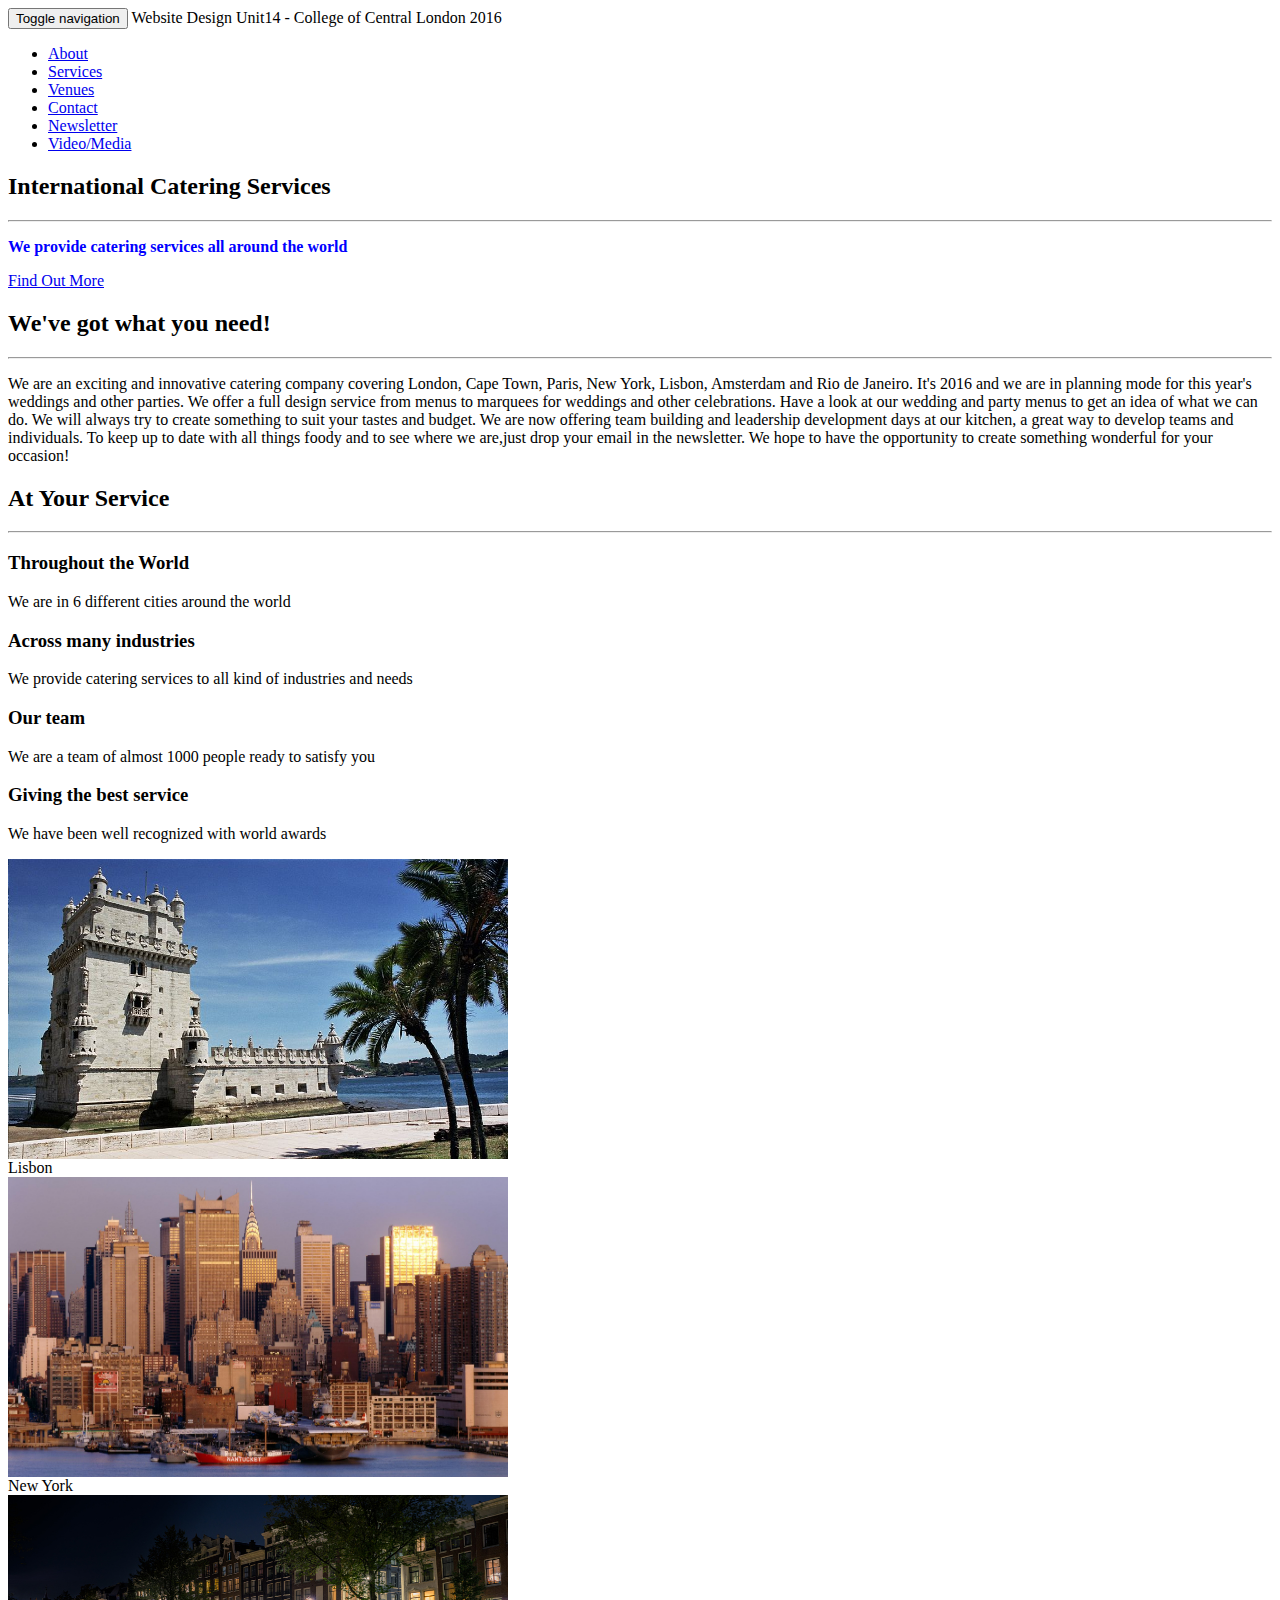
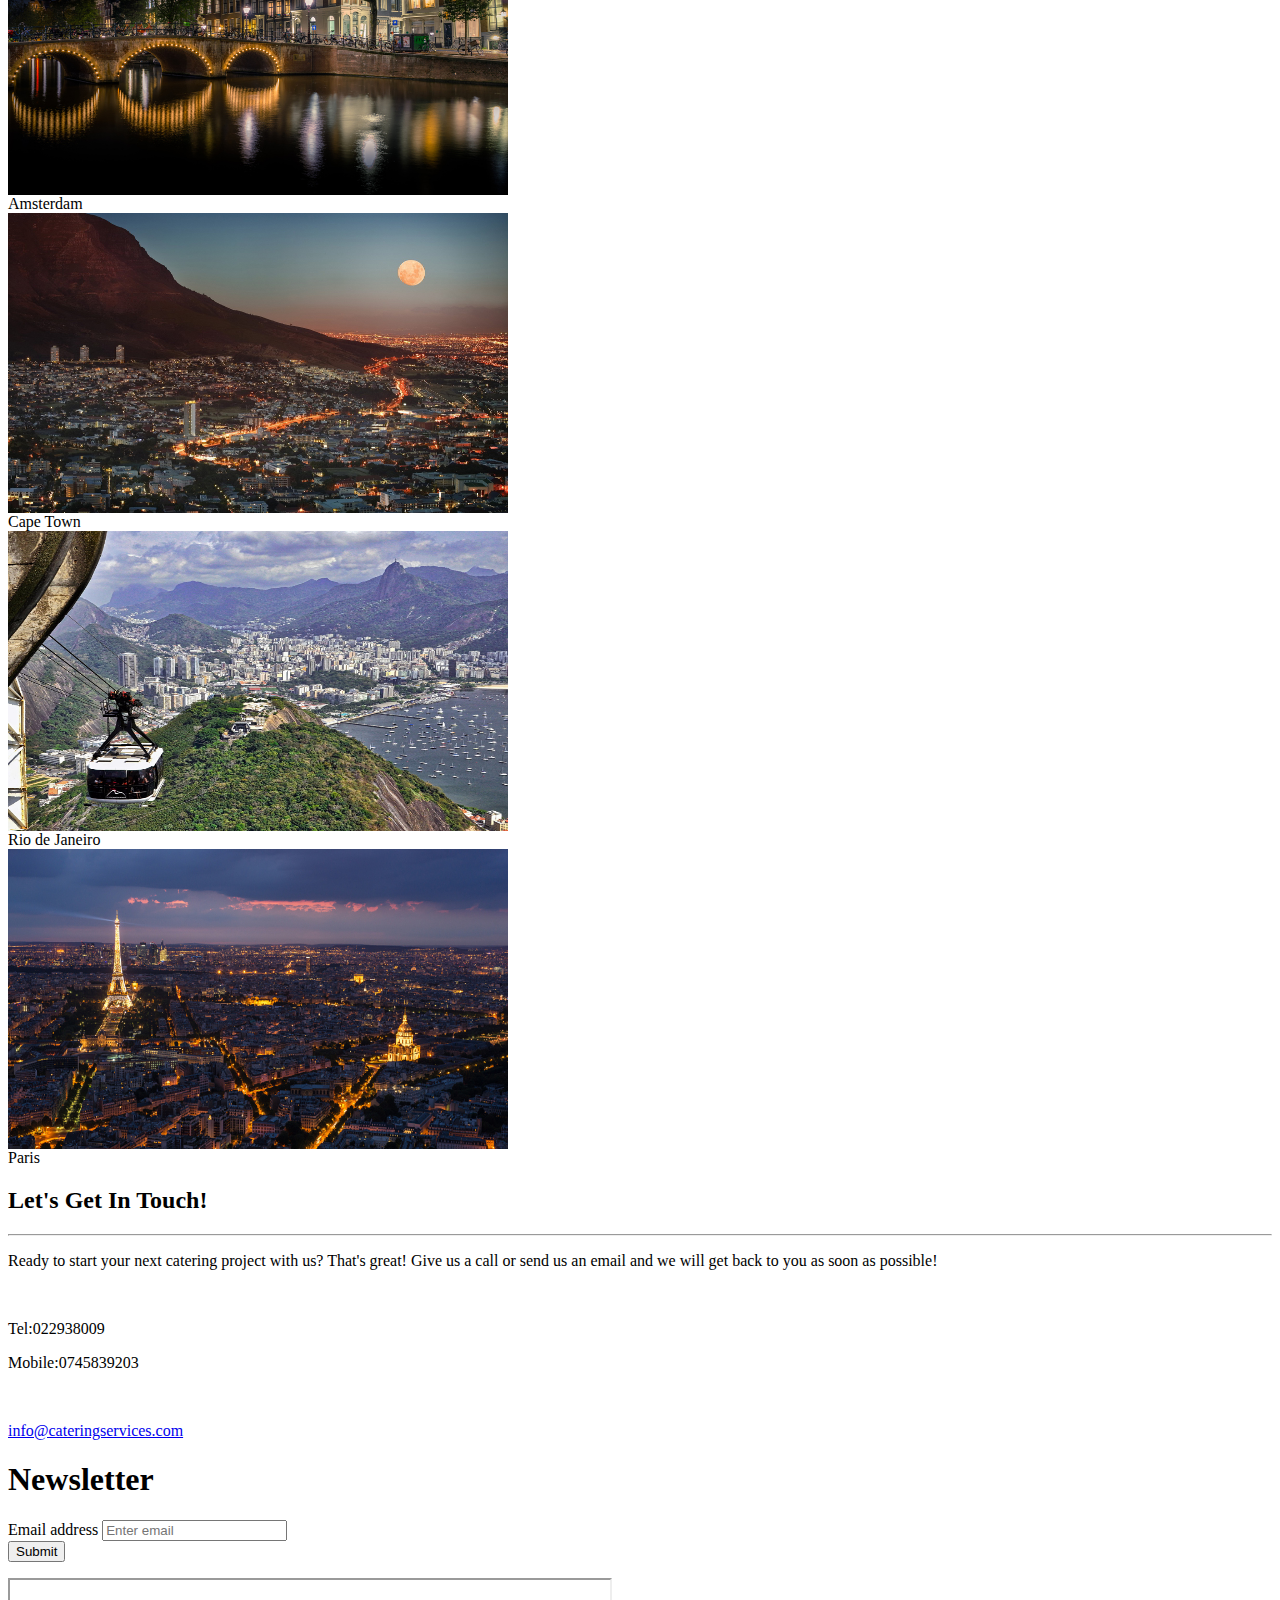
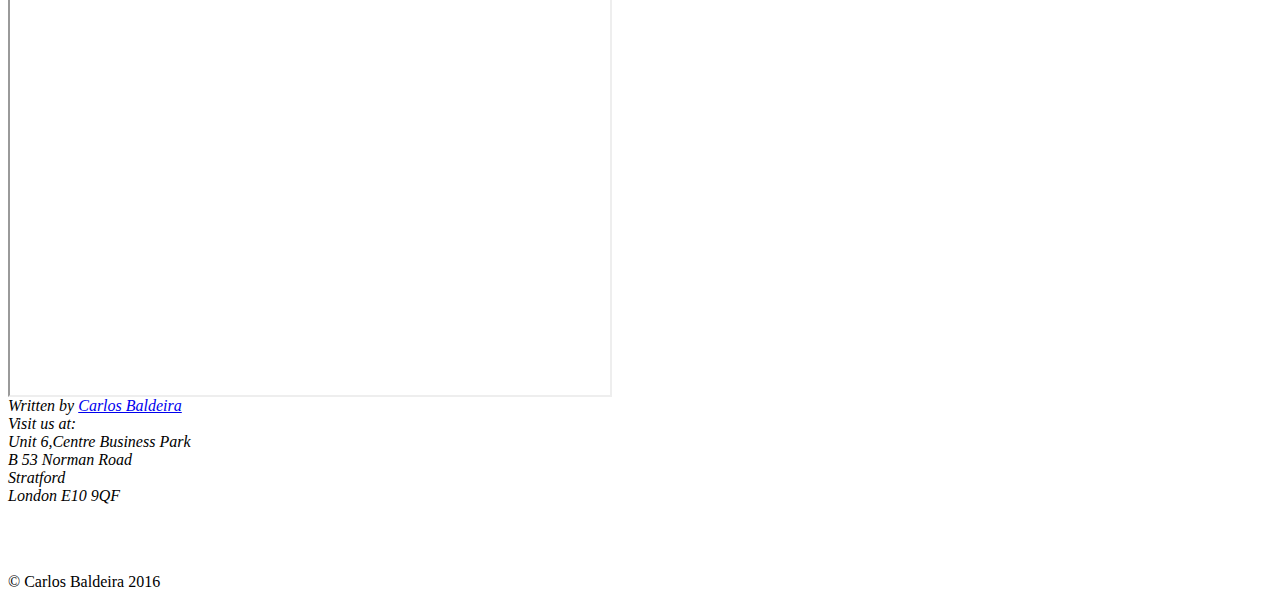
==== commit 30f339f0: "Initial commit" ====
--- a/index.html
+++ b/index.html
@@ -154,7 +154,7 @@
                     </div>
                     <div class="col-lg-4 col-sm-6">
                         <a class="portfolio-box">
-                        <img src="img/portfolio/New York.jpg" class="img-responsive" alt="" style="width:500px;height:300px;">
+                        <img src="img/portfolio/newyork.jpg" class="img-responsive" alt="" style="width:500px;height:300px;">
                         <div class="portfolio-box-caption">
                             <div class="portfolio-box-caption-content">
                                 <!-- <div class="project-category text-faded">
